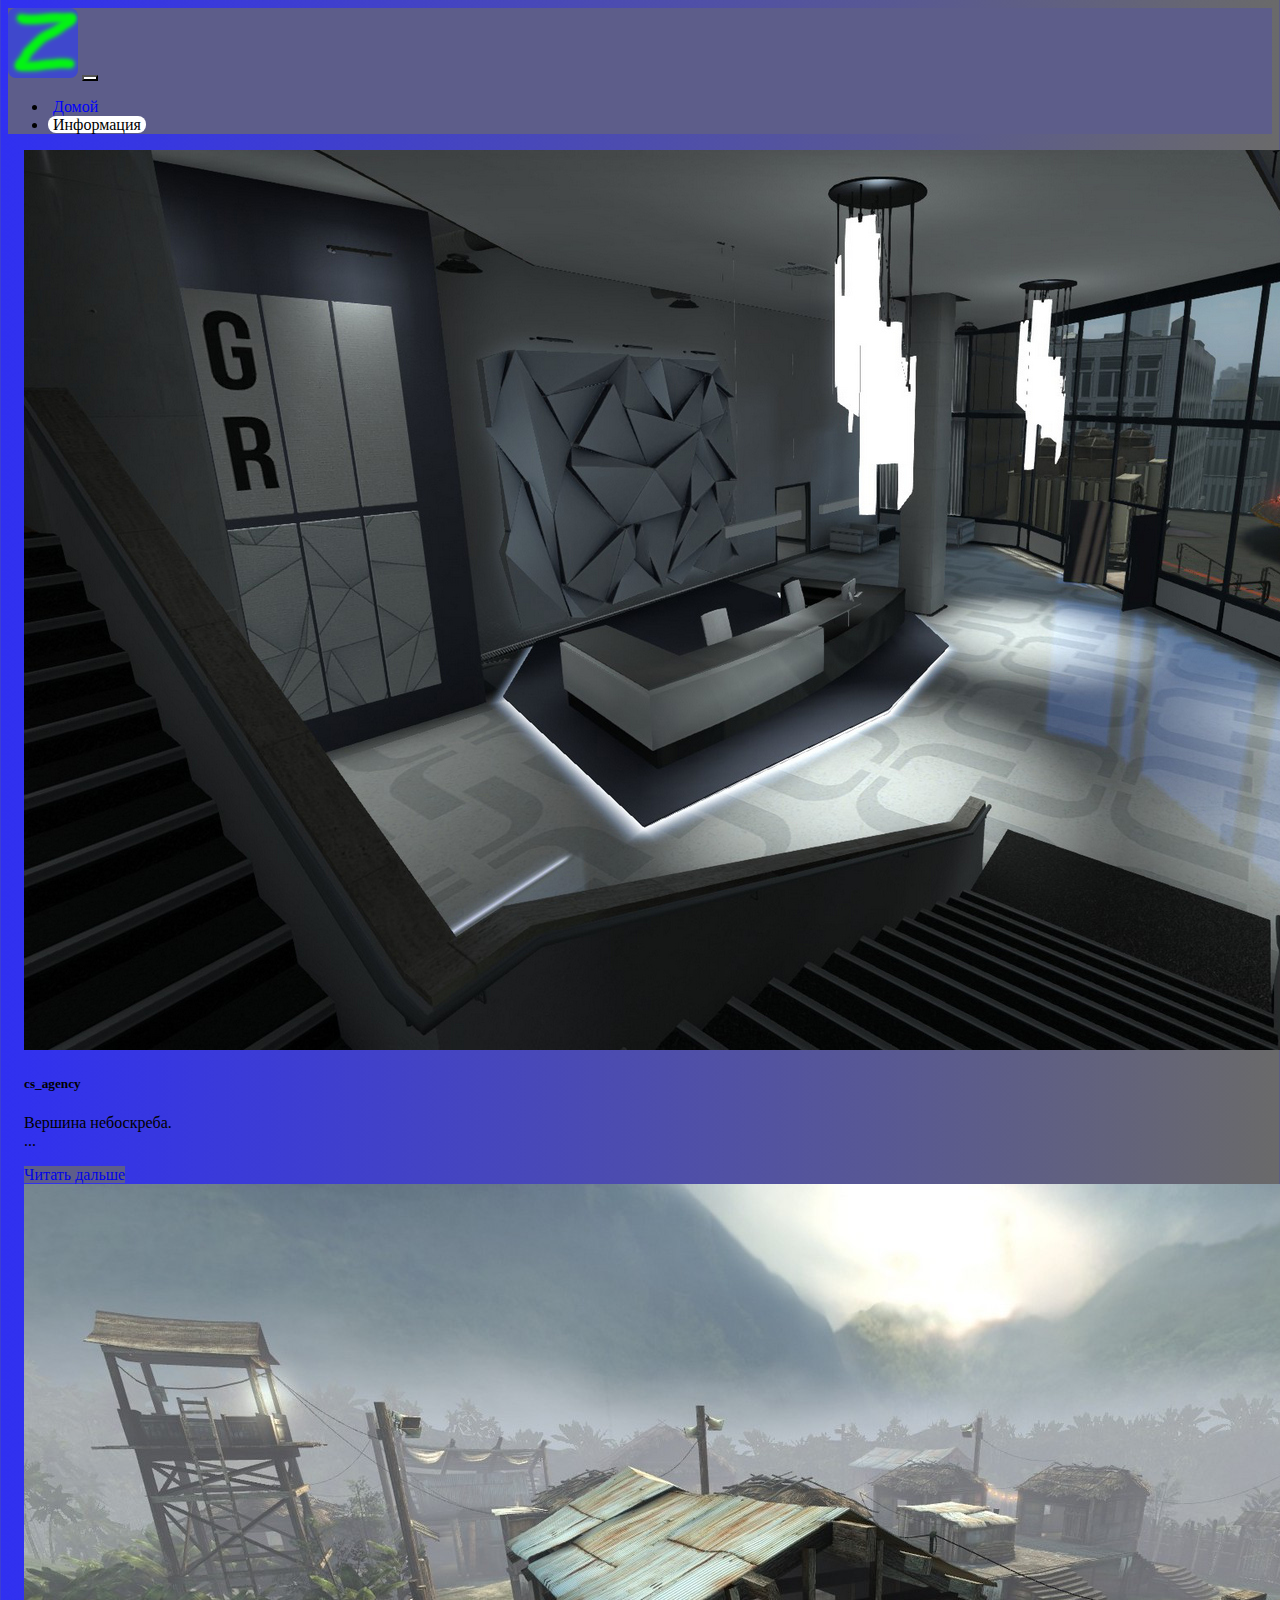
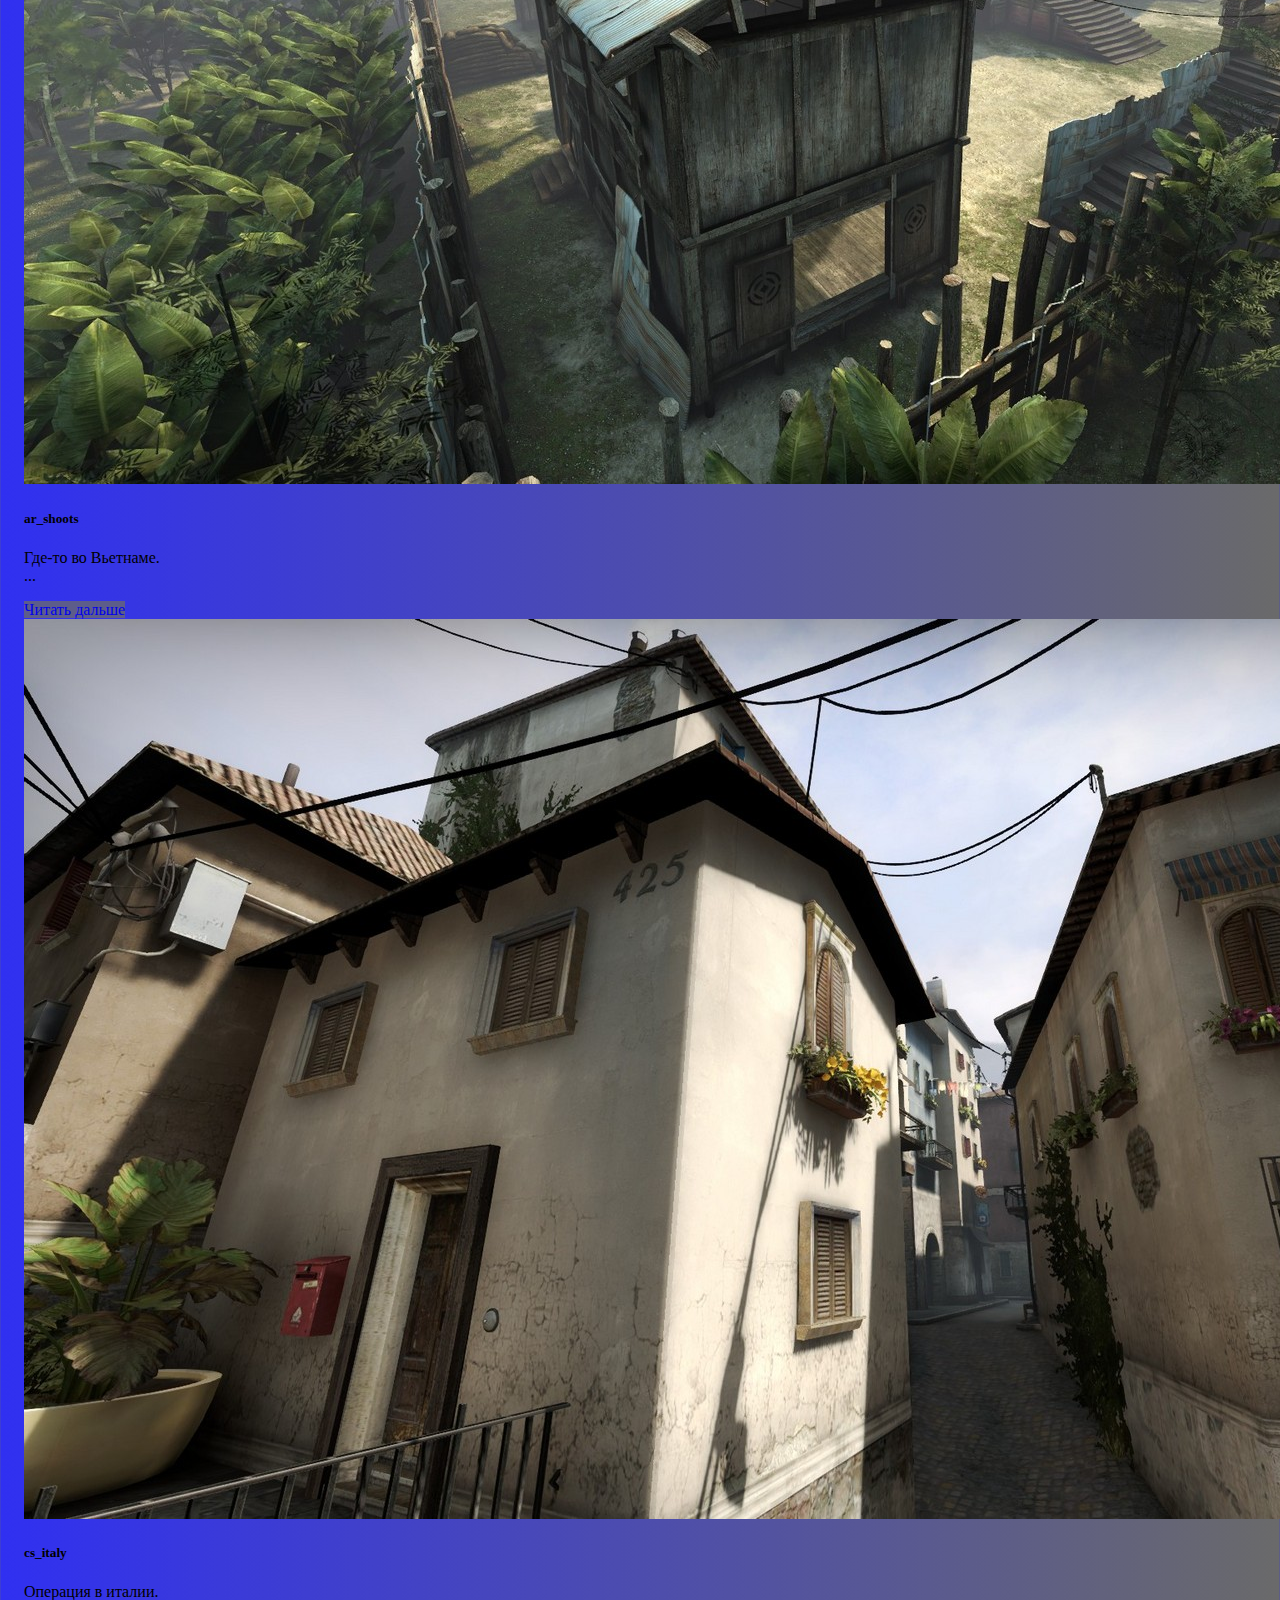
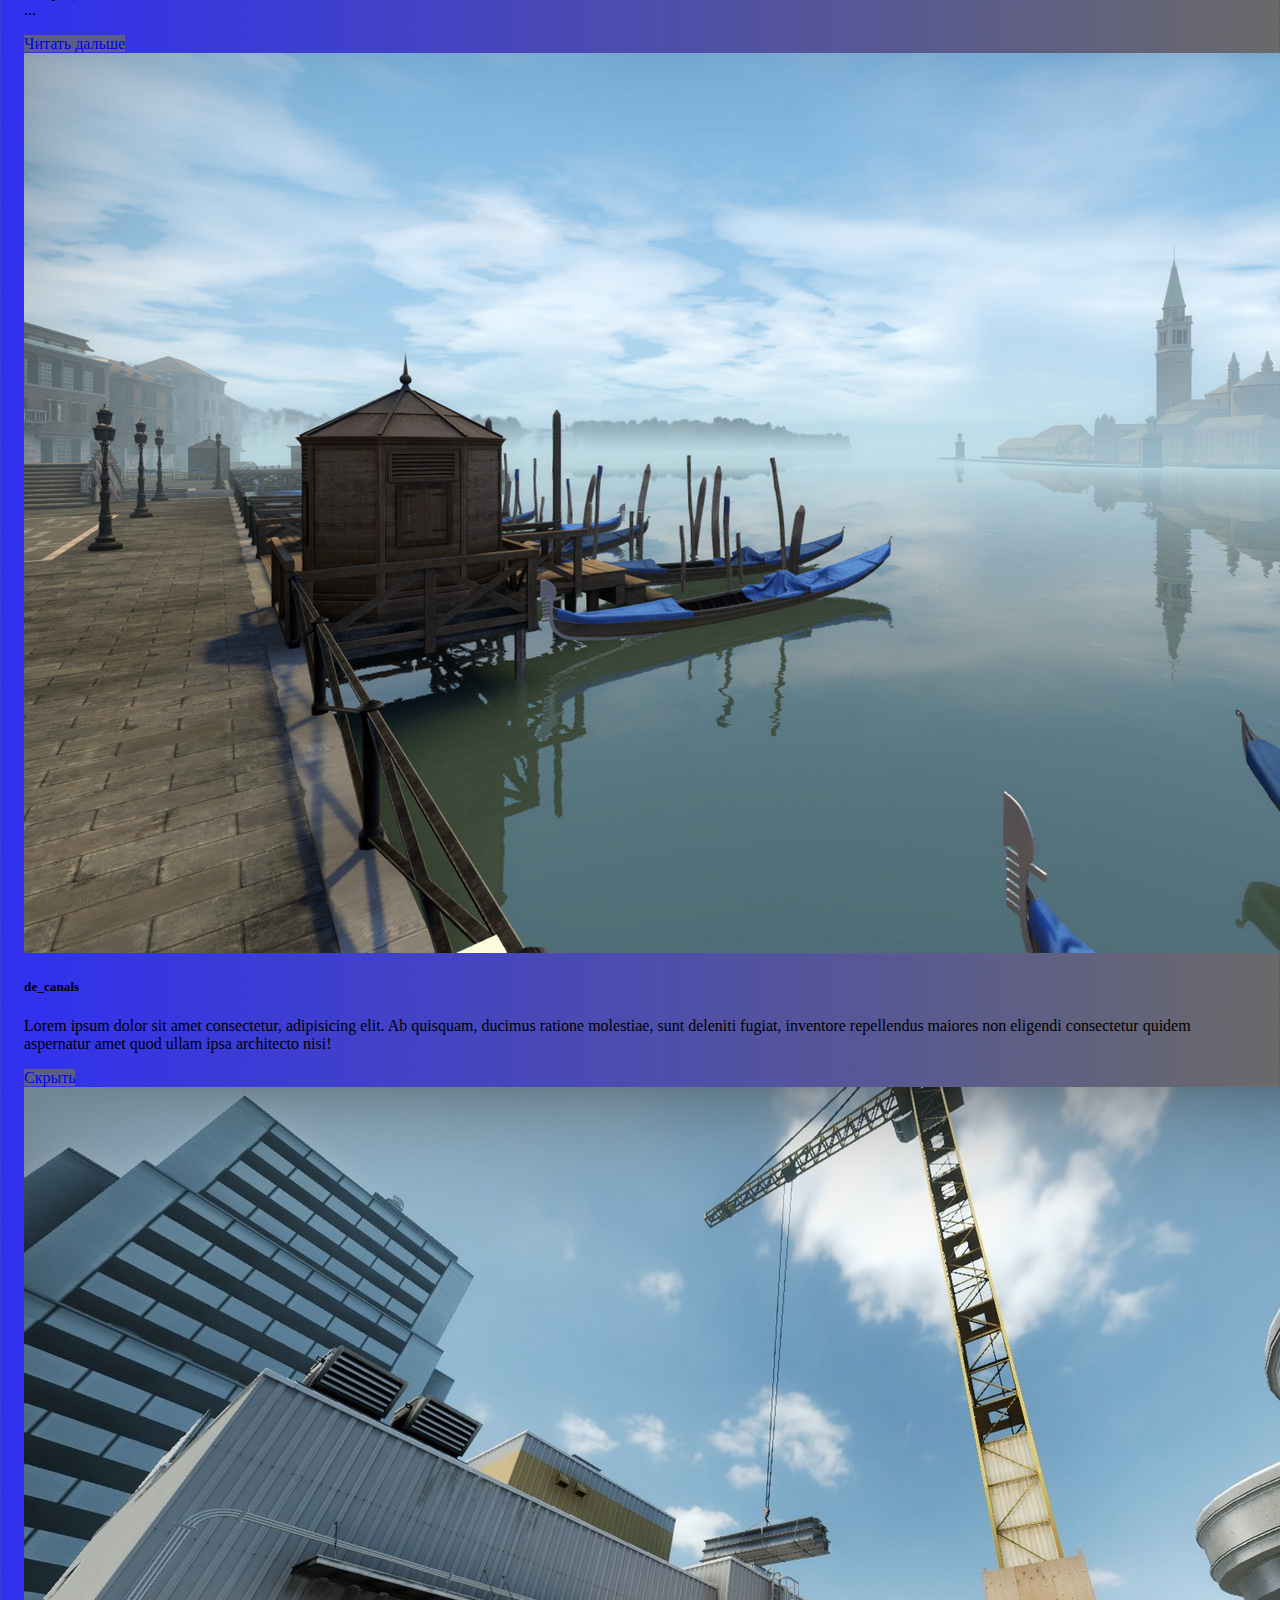
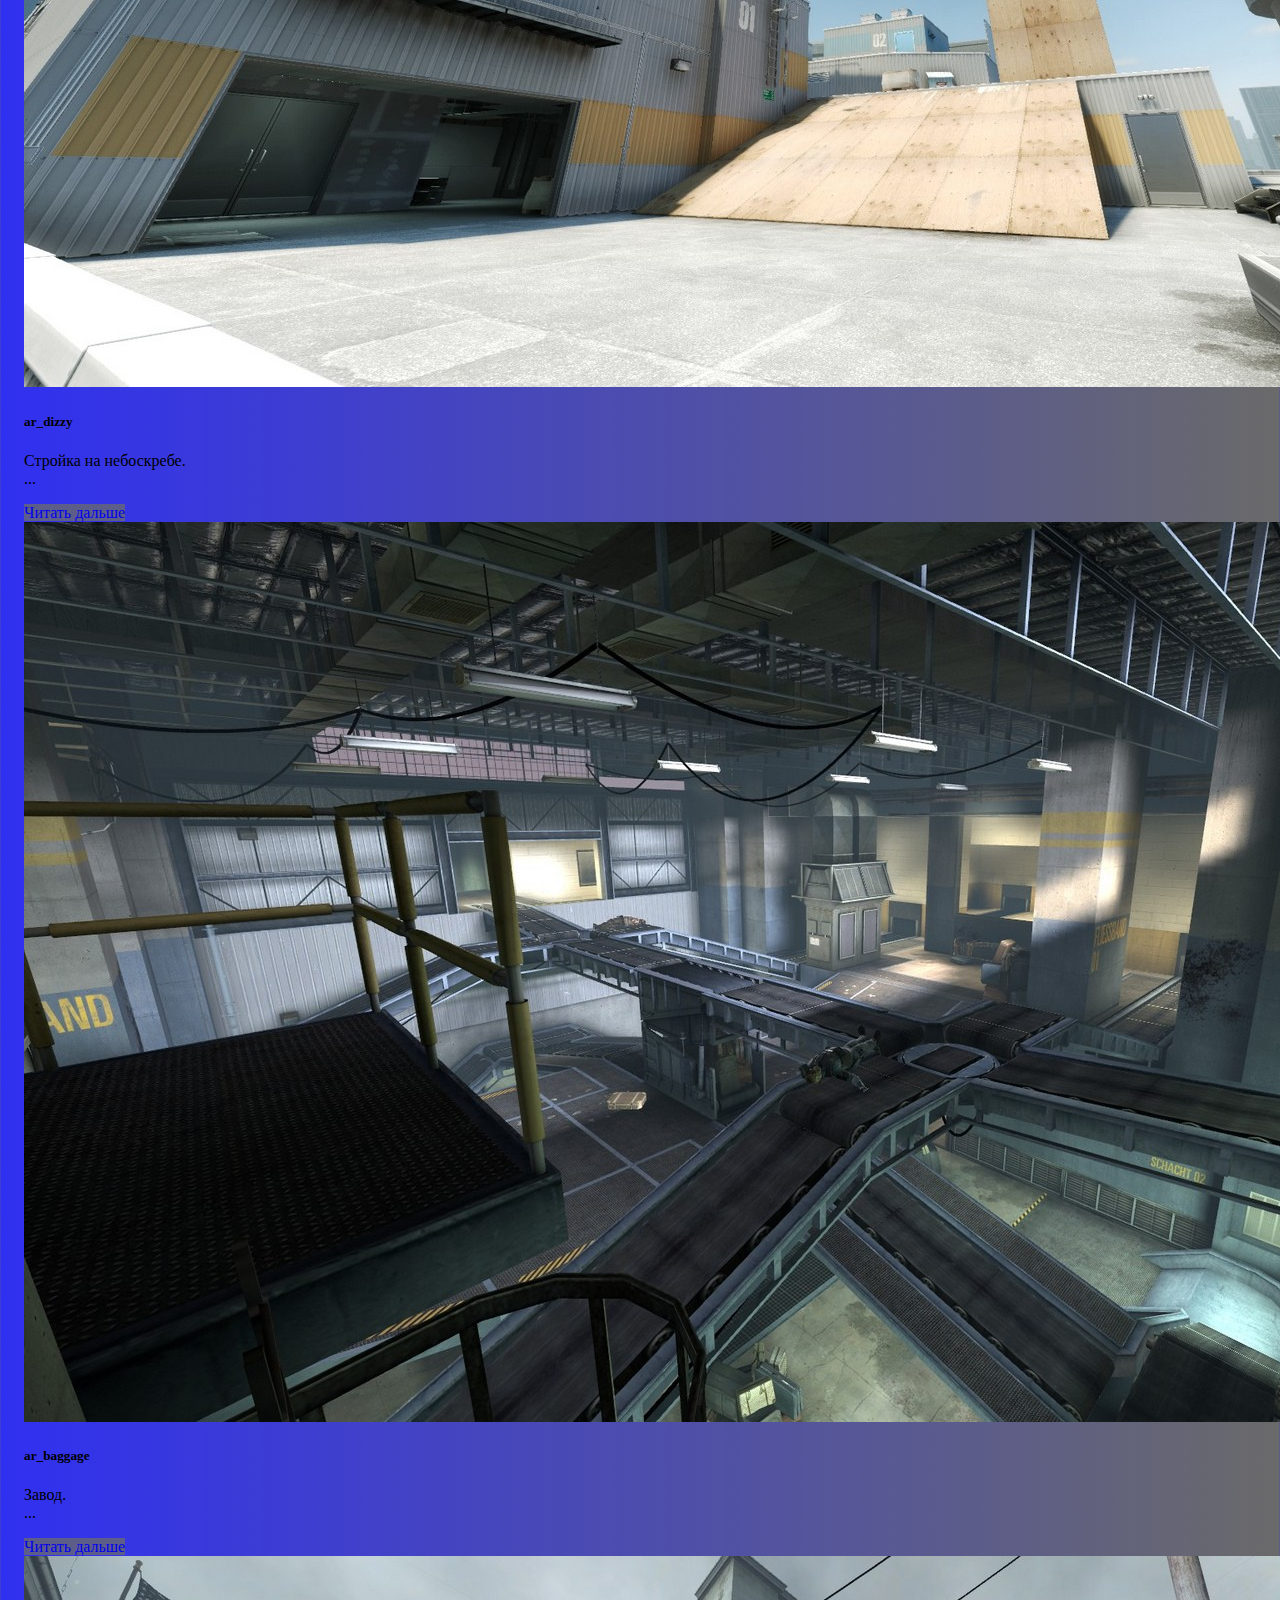
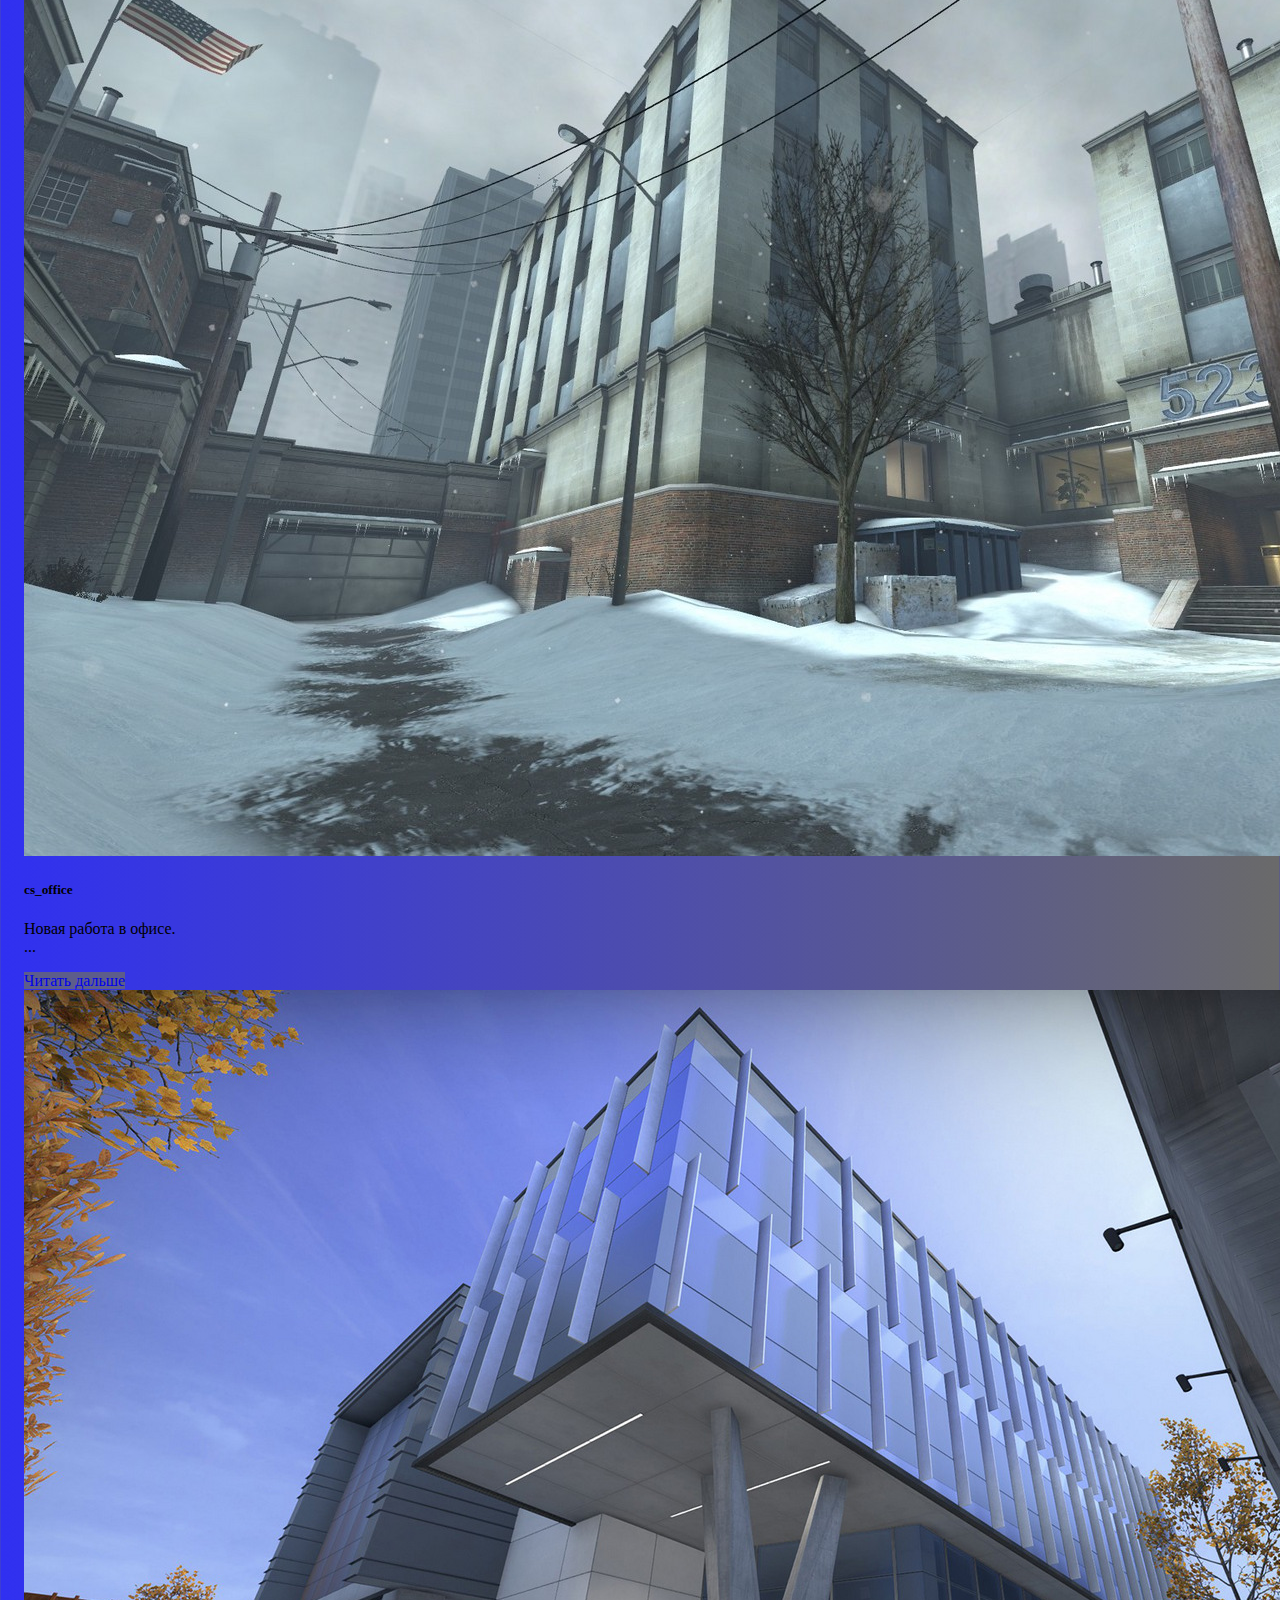
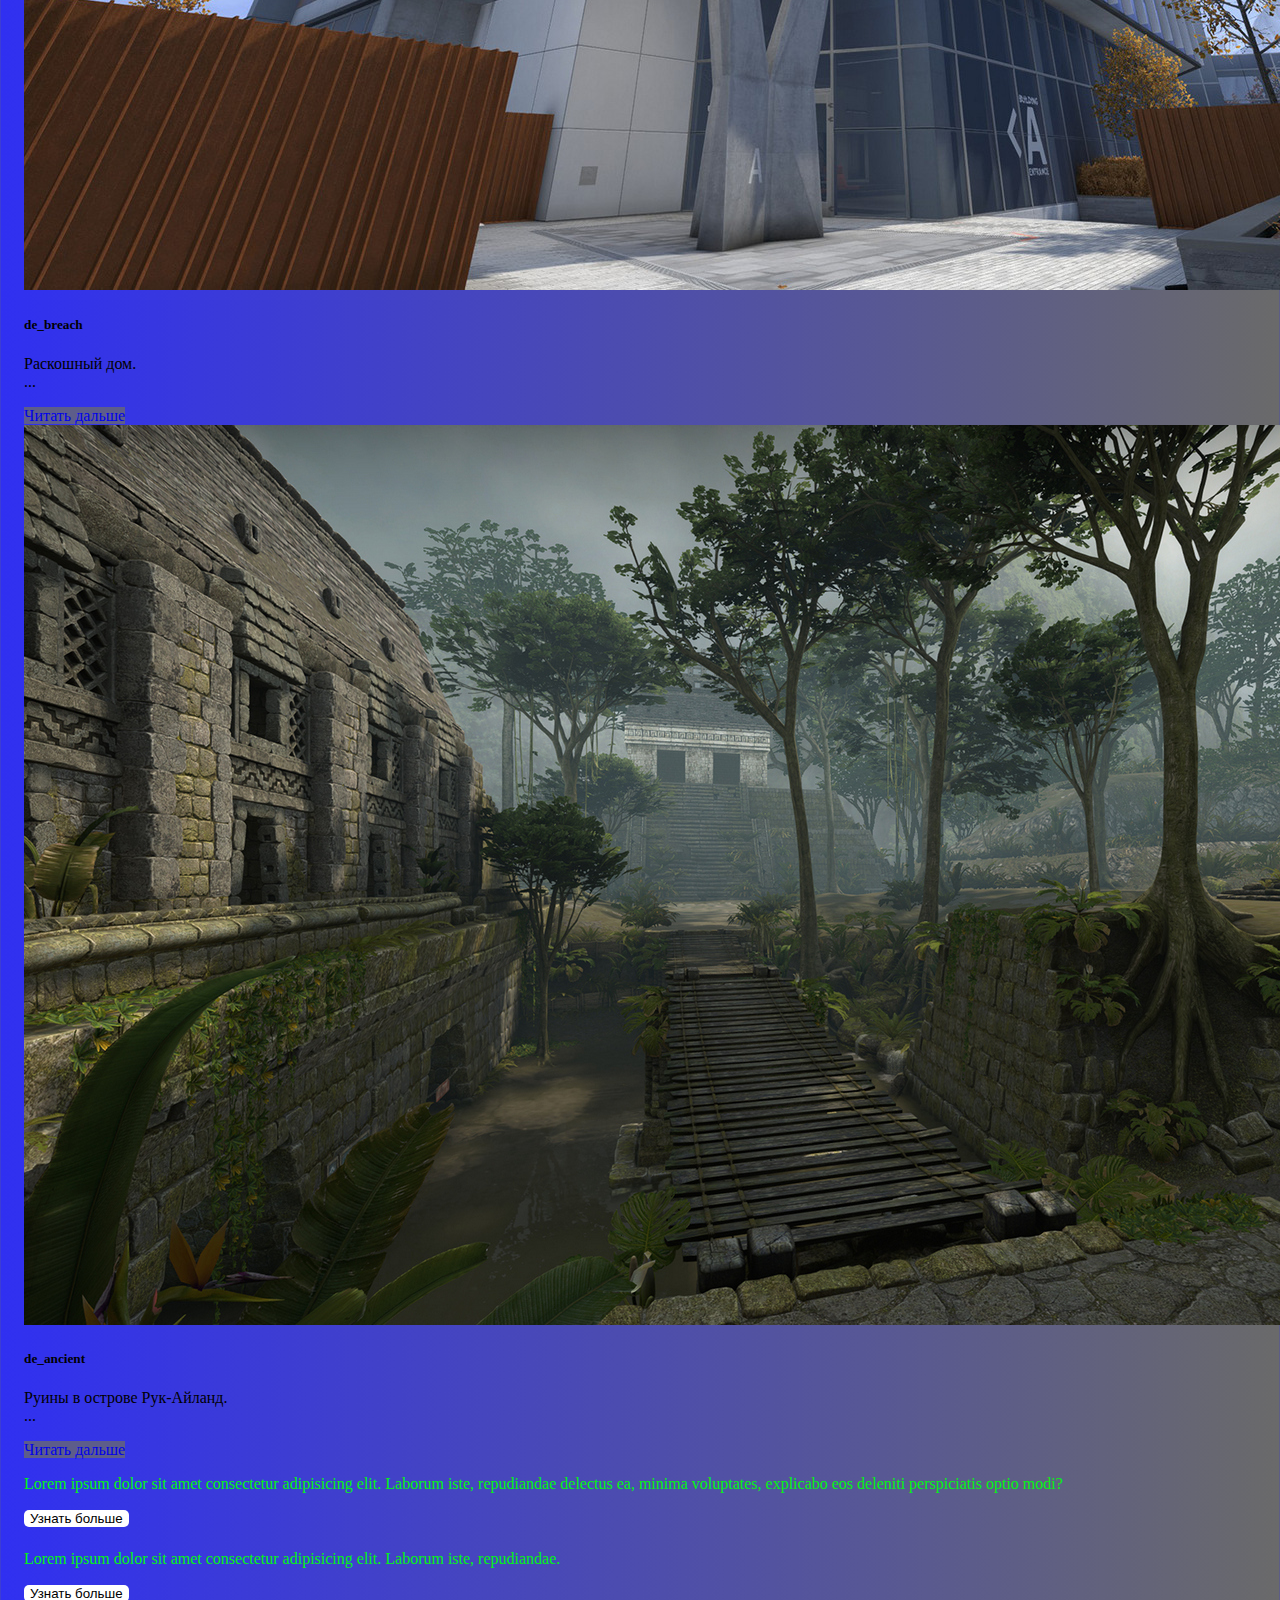
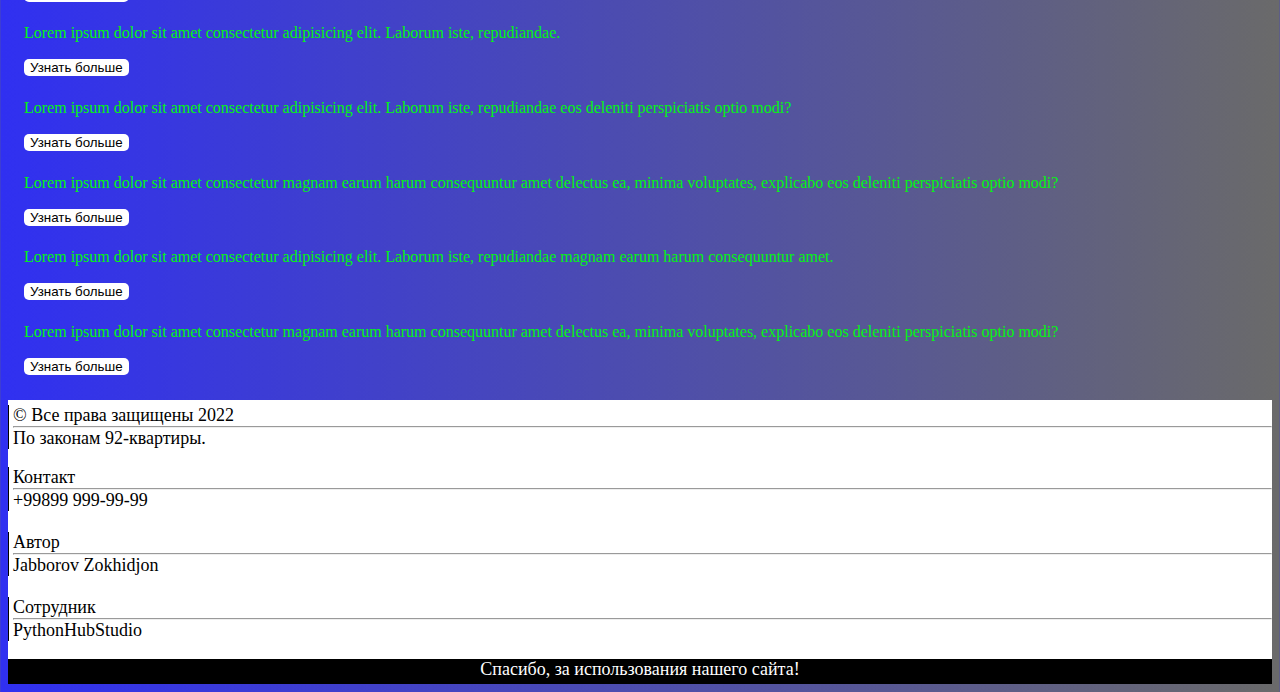
==== de_canals.html @ 95a4e00f "Add files via upload" ====
<!DOCTYPE html>
<html lang="en">
    <head>
        <meta charset="UTF-8" />
        <meta http-equiv="X-UA-Compatible" content="IE=edge" />
        <meta name="viewport" content="width=device-width, initial-scale=1.0" />
        <link href="https://cdn.jsdelivr.net/npm/bootstrap@5.2.3/dist/css/bootstrap.min.css" rel="stylesheet" integrity="sha384-rbsA2VBKQhggwzxH7pPCaAqO46MgnOM80zW1RWuH61DGLwZJEdK2Kadq2F9CUG65" crossorigin="anonymous">
        <title>Информация</title>
        <link rel="stylesheet" href="source/styles/mycss.css" />
    </head>
    <body>
        <header>
            <nav
                class="navbar navbar-expand-lg rang rounded border-z"
                aria-label="Eleventh navbar example"
                style="border-radius: 0 !important"
            >
                <div class="container-fluid">
                    <a
                        class="navbar-brand"
                        href="index.html"
                        style="color: black"
                        ><img src="source/files/logo.png" alt="Z" class="img"
                    /></a>
                    <button
                        class="navbar-toggler"
                        type="button"
                        data-bs-toggle="collapse"
                        data-bs-target="#navbarsExample09"
                        aria-controls="navbarsExample09"
                        aria-expanded="false"
                        aria-label="Toggle navigation"
                    >
                        <span class="navbar-toggler-icon"></span>
                    </button>

                    <div class="collapse navbar-collapse" id="navbarsExample09">
                        <ul class="navbar-nav me-auto mb-2 mb-lg-0">
                            <li class="nav-item">
                                <a
                                    class="nav-link"
                                    aria-current="page"
                                    href="index.html"
                                    ><span style="padding: 5px">Домой</span></a
                                >
                            </li>
                            <li class="nav-item dropdown">
                                <a
                                    class="nav-link active"
                                    href="pricing.html"
                                    aria-expanded="false"
                                    ><span style="padding: 5px"
                                        >Информация</span
                                    ></a
                                >
                            </li>
                        </ul>
                    </div>
                </div>
            </nav>
        </header>
        <section>
            <div class="container-fluid">
                <div class="row">
                    <div class="col-lg-1"></div>
                    <div class="col-lg-8 col-md-12">
                        <div class="row">
                            <div class="col-lg-4 col-md-6 col-sm-6 mt-4">
                                <div class="card">
                                    <a href="#">
                                        <img
                                            src="source/images/cs_agency.jpg"
                                            alt="cs_agency"
                                            class="card-img-top"
                                        />
                                    </a>
                                    <div class="card-body">
                                        <h5 class="card-title">cs_agency</h5>
                                        <p class="card-text">
                                            Вершина небоскреба. <br />...
                                        </p>
                                        <a
                                            href="cs_agensy.html"
                                            class="btn btn-primary"
                                            >Читать дальше</a
                                        >
                                    </div>
                                </div>
                            </div>
                            <div class="col-lg-4 col-md-6 col-sm-6 mt-4">
                                <div class="card">
                                    <a href="#">
                                        <img
                                            src="source/images/ar_shoots.jpg"
                                            alt="ar_shoots"
                                            class="card-img-top"
                                        />
                                    </a>
                                    <div class="card-body">
                                        <h5 class="card-title">ar_shoots</h5>
                                        <p class="card-text">
                                            Где-то во Вьетнаме. <br />...
                                        </p>
                                        <a
                                            href="ar_shoots.html"
                                            class="btn btn-primary"
                                            >Читать дальше</a
                                        >
                                    </div>
                                </div>
                            </div>
                            <div class="col-lg-4 col-md-6 col-sm-6 mt-4">
                                <div class="card">
                                    <a href="#">
                                        <img
                                            src="source/images/cs_italy.jpg"
                                            alt="cs_italy"
                                            class="card-img-top"
                                        />
                                    </a>
                                    <div class="card-body">
                                        <h5 class="card-title">cs_italy</h5>
                                        <p class="card-text">
                                            Операция в италии. <br />...
                                        </p>
                                        <a
                                            href="cs_italy.html"
                                            class="btn btn-primary"
                                            >Читать дальше</a
                                        >
                                    </div>
                                </div>
                            </div>
                            <div class="col-lg-4 col-md-6 col-sm-6 mt-4">
                                <div class="card">
                                    <a href="#">
                                        <img
                                            src="source/images/de_canals.jpg"
                                            alt="de_canals"
                                            class="card-img-top"
                                        />
                                    </a>
                                    <div class="card-body">
                                        <h5 class="card-title">de_canals</h5>
                                        <p class="card-text">
                                            Lorem ipsum dolor sit amet
                                            consectetur, adipisicing elit. Ab
                                            quisquam, ducimus ratione molestiae,
                                            sunt deleniti fugiat, inventore
                                            repellendus maiores non eligendi
                                            consectetur quidem aspernatur amet
                                            quod ullam ipsa architecto nisi!
                                        </p>
                                        <a
                                            href="pricing.html"
                                            class="btn btn-primary"
                                            >Скрыть</a
                                        >
                                    </div>
                                </div>
                            </div>
                            <div class="col-lg-4 col-md-6 col-sm-6 mt-4">
                                <div class="card">
                                    <a href="#">
                                        <img
                                            src="source/images/ar_dizzy.jpg"
                                            alt="ar_dizzy"
                                            class="card-img-top"
                                        />
                                    </a>
                                    <div class="card-body">
                                        <h5 class="card-title">ar_dizzy</h5>
                                        <p class="card-text">
                                            Стройка на небоскребе. <br />...
                                        </p>
                                        <a href="ar_dizzy.html" class="btn btn-primary"
                                            >Читать дальше</a
                                        >
                                    </div>
                                </div>
                            </div>
                            <div class="col-lg-4 col-md-6 col-sm-6 mt-4">
                                <div class="card">
                                    <a href="#">
                                        <img
                                            src="source/images/ar_baggage.jpg"
                                            alt="ar_baggage"
                                            class="card-img-top"
                                        />
                                    </a>
                                    <div class="card-body">
                                        <h5 class="card-title">ar_baggage</h5>
                                        <p class="card-text">
                                            Завод. <br />...
                                        </p>
                                        <a href="ar_baggage.html" class="btn btn-primary"
                                            >Читать дальше</a
                                        >
                                    </div>
                                </div>
                            </div>
                            <div class="col-lg-4 col-md-6 col-sm-6 mt-4">
                                <div class="card">
                                    <a href="#">
                                        <img
                                            src="source/images/cs_office.jpg"
                                            alt="cs_office"
                                            class="card-img-top"
                                        />
                                    </a>
                                    <div class="card-body">
                                        <h5 class="card-title">cs_office</h5>
                                        <p class="card-text">
                                            Новая работа в офисе. <br />...
                                        </p>
                                        <a href="cs_office.html" class="btn btn-primary"
                                            >Читать дальше</a
                                        >
                                    </div>
                                </div>
                            </div>
                            <div class="col-lg-4 col-md-6 col-sm-6 mt-4">
                                <div class="card">
                                    <a href="#">
                                        <img
                                            src="source/images/de_breach.jpg"
                                            alt="de_breach"
                                            class="card-img-top"
                                        />
                                    </a>
                                    <div class="card-body">
                                        <h5 class="card-title">de_breach</h5>
                                        <p class="card-text">
                                            Раскошный дом. <br />...
                                        </p>
                                        <a href="de_breach.html" class="btn btn-primary"
                                            >Читать дальше</a
                                        >
                                    </div>
                                </div>
                            </div>
                            <div class="col-lg-4 col-md-6 col-sm-6 mt-4">
                                <div class="card">
                                    <a href="#">
                                        <img
                                            src="source/images/de_ancient.jpg"
                                            alt="de_ancient"
                                            class="card-img-top"
                                        />
                                    </a>
                                    <div class="card-body">
                                        <h5 class="card-title">de_ancient</h5>
                                        <p class="card-text">
                                            Руины в острове Рук-Айланд.
                                            <br />...
                                        </p>
                                        <a href="de_ancient.html" class="btn btn-primary"
                                            >Читать дальше</a
                                        >
                                    </div>
                                </div>
                            </div>
                        </div>
                    </div>
                    <div class="col-lg-3 col-md-12">
                        <div class="row">
                            <div class="col-lg-12">
                                <p class="dinfo">
                                    Lorem ipsum dolor sit amet consectetur
                                    adipisicing elit. Laborum iste, repudiandae
                                    delectus ea, minima voluptates, explicabo
                                    eos deleniti perspiciatis optio modi?
                                </p>
                                <button class="button">
                                    <a href="#">Узнать больше</a>
                                </button>
                            </div>
                            <div class="col-lg-12">
                                <p class="dinfo">
                                    Lorem ipsum dolor sit amet consectetur
                                    adipisicing elit. Laborum iste, repudiandae.
                                </p>
                                <button class="button">
                                    <a href="#">Узнать больше</a>
                                </button>
                            </div>
                            <div class="col-lg-12">
                                <p class="dinfo">
                                    Lorem ipsum dolor sit amet consectetur
                                    adipisicing elit. Laborum iste, repudiandae.
                                </p>
                                <button class="button">
                                    <a href="#">Узнать больше</a>
                                </button>
                            </div>
                            <div class="col-lg-12">
                                <p class="dinfo">
                                    Lorem ipsum dolor sit amet consectetur
                                    adipisicing elit. Laborum iste, repudiandae
                                    eos deleniti perspiciatis optio modi?
                                </p>
                                <button class="button">
                                    <a href="#">Узнать больше</a>
                                </button>
                            </div>
                            <div class="col-lg-12">
                                <p class="dinfo">
                                    Lorem ipsum dolor sit amet consectetur
                                    magnam earum harum consequuntur amet
                                    delectus ea, minima voluptates, explicabo
                                    eos deleniti perspiciatis optio modi?
                                </p>
                                <button class="button">
                                    <a href="#">Узнать больше</a>
                                </button>
                            </div>
                            <div class="col-lg-12">
                                <p class="dinfo">
                                    Lorem ipsum dolor sit amet consectetur
                                    adipisicing elit. Laborum iste, repudiandae
                                    magnam earum harum consequuntur amet.
                                </p>
                                <button class="button">
                                    <a href="#">Узнать больше</a>
                                </button>
                            </div>
                            <div class="col-lg-12">
                                <p class="dinfo">
                                    Lorem ipsum dolor sit amet consectetur
                                    magnam earum harum consequuntur amet
                                    delectus ea, minima voluptates, explicabo
                                    eos deleniti perspiciatis optio modi?
                                </p>
                                <button class="button">
                                    <a href="#">Узнать больше</a>
                                </button>
                            </div>
                        </div>
                    </div>
                </div>
            </div>
        </section>
        <footer>
            <div class="container-fluid">
                <div class="row">
                    <div class="col-lg-6 col-md-6 col-sm-6 footer-text">
                        <p class="fi"><div class="copy">&copy; Все права защищены 2022<hr>По законам 92-квартиры.</div></p>
                    </div>
                    <div class="col-lg-6 col-md-6 col-sm-6 footer-text">
                        <p class="fi"><div class="contact">Контакт<hr>+99899 999-99-99</div><br /><div class="avtor">Автор<hr>Jabborov Zokhidjon</div><br /><div class="homiy">Сотрудник<hr>PythonHubStudio</div></p>
                    </div>
                </div>
            </div>
            <div style="height: 25px; background-color: black; color: white; text-align: center;"><p>Спасибо, за использования нашего сайта!</p></div>
        </footer>
        <script src="https://cdn.jsdelivr.net/npm/bootstrap@5.2.3/dist/js/bootstrap.bundle.min.js" integrity="sha384-kenU1KFdBIe4zVF0s0G1M5b4hcpxyD9F7jL+jjXkk+Q2h455rYXK/7HAuoJl+0I4" crossorigin="anonymous"></script>
    </body>
</html>
---- source/styles/mycss.css ----
@import url("source/fonts/Kenia-Regular.ttf");
body {
    font-family: Kenia-Regular, serif;
    background: linear-gradient(90deg, #3030f1 0%, #6a6a6a 100%);
}
.navbar-toggler {
    background-color: white;
    color: #0000fd;
}
.nav-link {
    color: #0000fd;
}
.navbar-nav .nav-link.active {
    background-color: white;
    color: black;
    border-style: none;
    border-radius: 0.5em;
}
.rang {
    background-color: #5d5d8a;
}
.config {
    font-size: 150px;
}
@media (max-width: 898px) {
    .config {
        font-size: 100px;
    }
}
@media (max-width: 597px) {
    .config {
        font-size: 50px;
    }
}
.img {
    border-style: none;
    border-radius: 0.5em;
}
.button {
    border-radius: 0.375em;
    margin-bottom: 0.5em;
    border-style: none;
    background-color: white;
}
.buttonp {
    margin: 5px;
}
.button > a {
    text-decoration: none;
    color: black;
}
.dinfo {
    color: #03f413;
}
.dopinfo {
    border-style: solid;
    border-style: none;
    border-radius: 0.375em;
    margin-top: 10px;
    background: linear-gradient(270deg, #3030f1 0%, #6a6a6a 100%);
}
section {
    padding-inline: 1em;
}
.btn {
    background-color: #5d5d8a;
    border-style: none;
}
.btn:hover {
    background-color: grey;
}
#carouselExampleIndicators {
    height: 500px;
    border-style: solid;
    border-color: #3030f1;
    border-radius: 0.375em;
    margin-top: 10px;
}
.uznat {
    text-decoration: none;
    border-style: none;
    border-radius: 0.375em;
    color: #3030f1;
    background-color: lime;
    padding: 5px;
    margin-left: 10px;
}
.inf {
    color: #03f413;
}
.infh {
    display: inline-block;
    background-color: white;
    padding: 10px;
    border-radius: 10px;
    margin-top: 5px;
    font-weight: bold;
}
.card-title {
    font-weight: bold;
}
@media (max-width: 767px) {
    .indexinfo {
        display: none;
    }
}
footer {
    font-size: 18px;
    background-color: white;
    margin-top: 1em;
    padding-top: 5px;
}
.media-links {
    display: flex;
    justify-content: center;
    align-items: center;
}
.pomosh {
    background-color: rgb(14, 221, 14);
    border-style: solid;
    border-style: none;
    border-radius: 0.375em;
    margin-top: 10px;
    padding-inline: 5px;
}
.animation-img {
    animation: imgy 2s ease 0s infinity normal forwards;
    width: 40px;
    border-radius: 10em;
    margin-inline: 1em;
}
@keyframes imgy {
    0%,
    100% {
        transform: translateX(0%);
        transform-origin: 50% 50%;
    }
    15% {
        transform: translateX(-30px) rotate(-6deg);
    }
    30% {
        transform: translateX(15px) rotate(6deg);
    }
    45% {
        transform: translateX(-15px) rotate(-3.6deg);
    }
    60% {
        transform: translateX(9px) rotate(2.4deg);
    }
    75% {
        transform: translateX(-6px) rotate(-1.2deg);
    }
}
@media (max-width: 576px) {
    .col-sm-4 {
        width: 33.33333333% !important;
    }
}
a {
    text-decoration: none;
}
hr {
    margin: 0;
}
.fi {
    margin: 0;
}
.contact,
.avtor,
.homiy,
.copy {
    border-left: solid;
    border-width: 0.5px;
    padding-left: 4px;
}
.tel {
    width: 50px;
    margin-bottom: 5px;
    animation: telAnim 2s ease-out 1s infinite normal forwards;
}

@keyframes telAnim {
	0% {
		transform: scale3d(1, 1, 1);
	}

	30% {
		transform: scale3d(1.25, 0.75, 1);
	}

	40% {
		transform: scale3d(0.75, 1.25, 1);
	}

	50% {
		transform: scale3d(1.15, 0.85, 1);
	}

	65% {
		transform: scale3d(0.95, 1.05, 1);
	}

	75% {
		transform: scale3d(1.05, 0.95, 1);
	}

	100% {
		transform: scale3d(1, 1, 1);
	}
}

.pp {
    margin-bottom: 0;
}
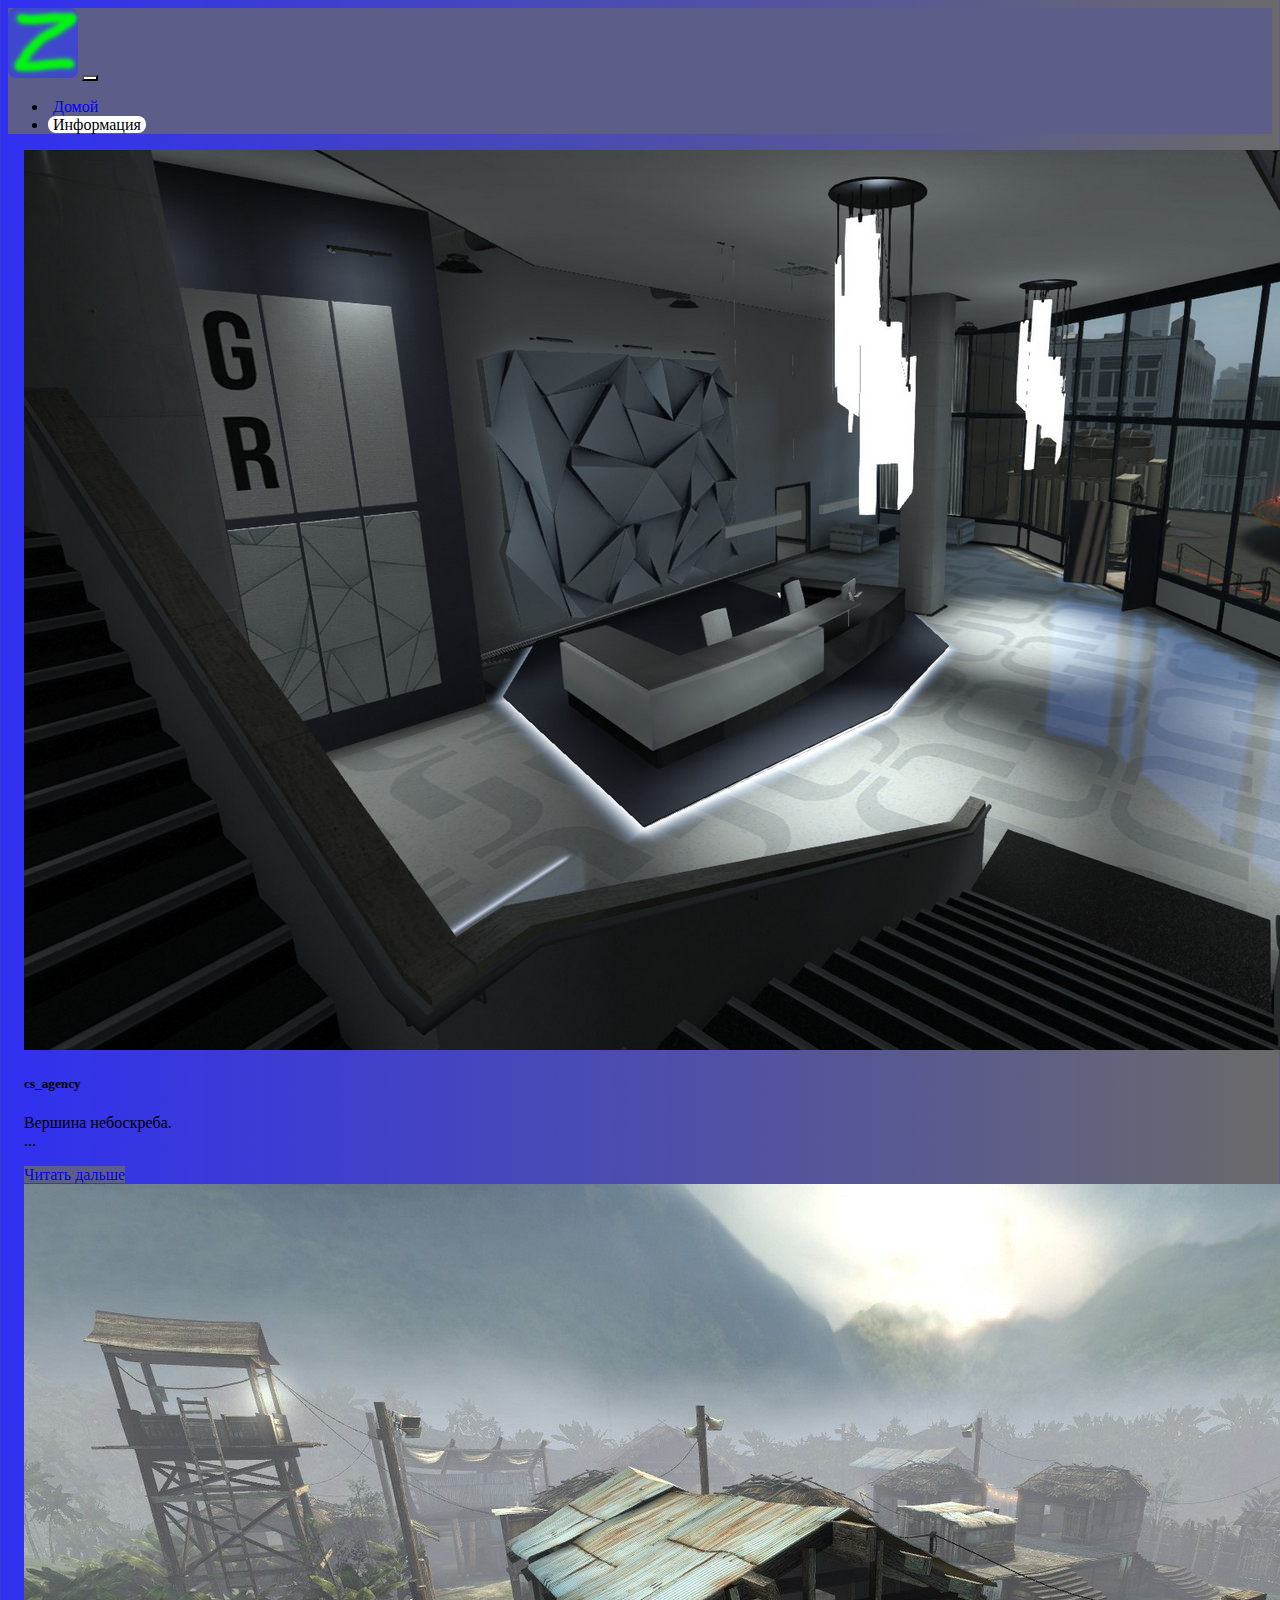
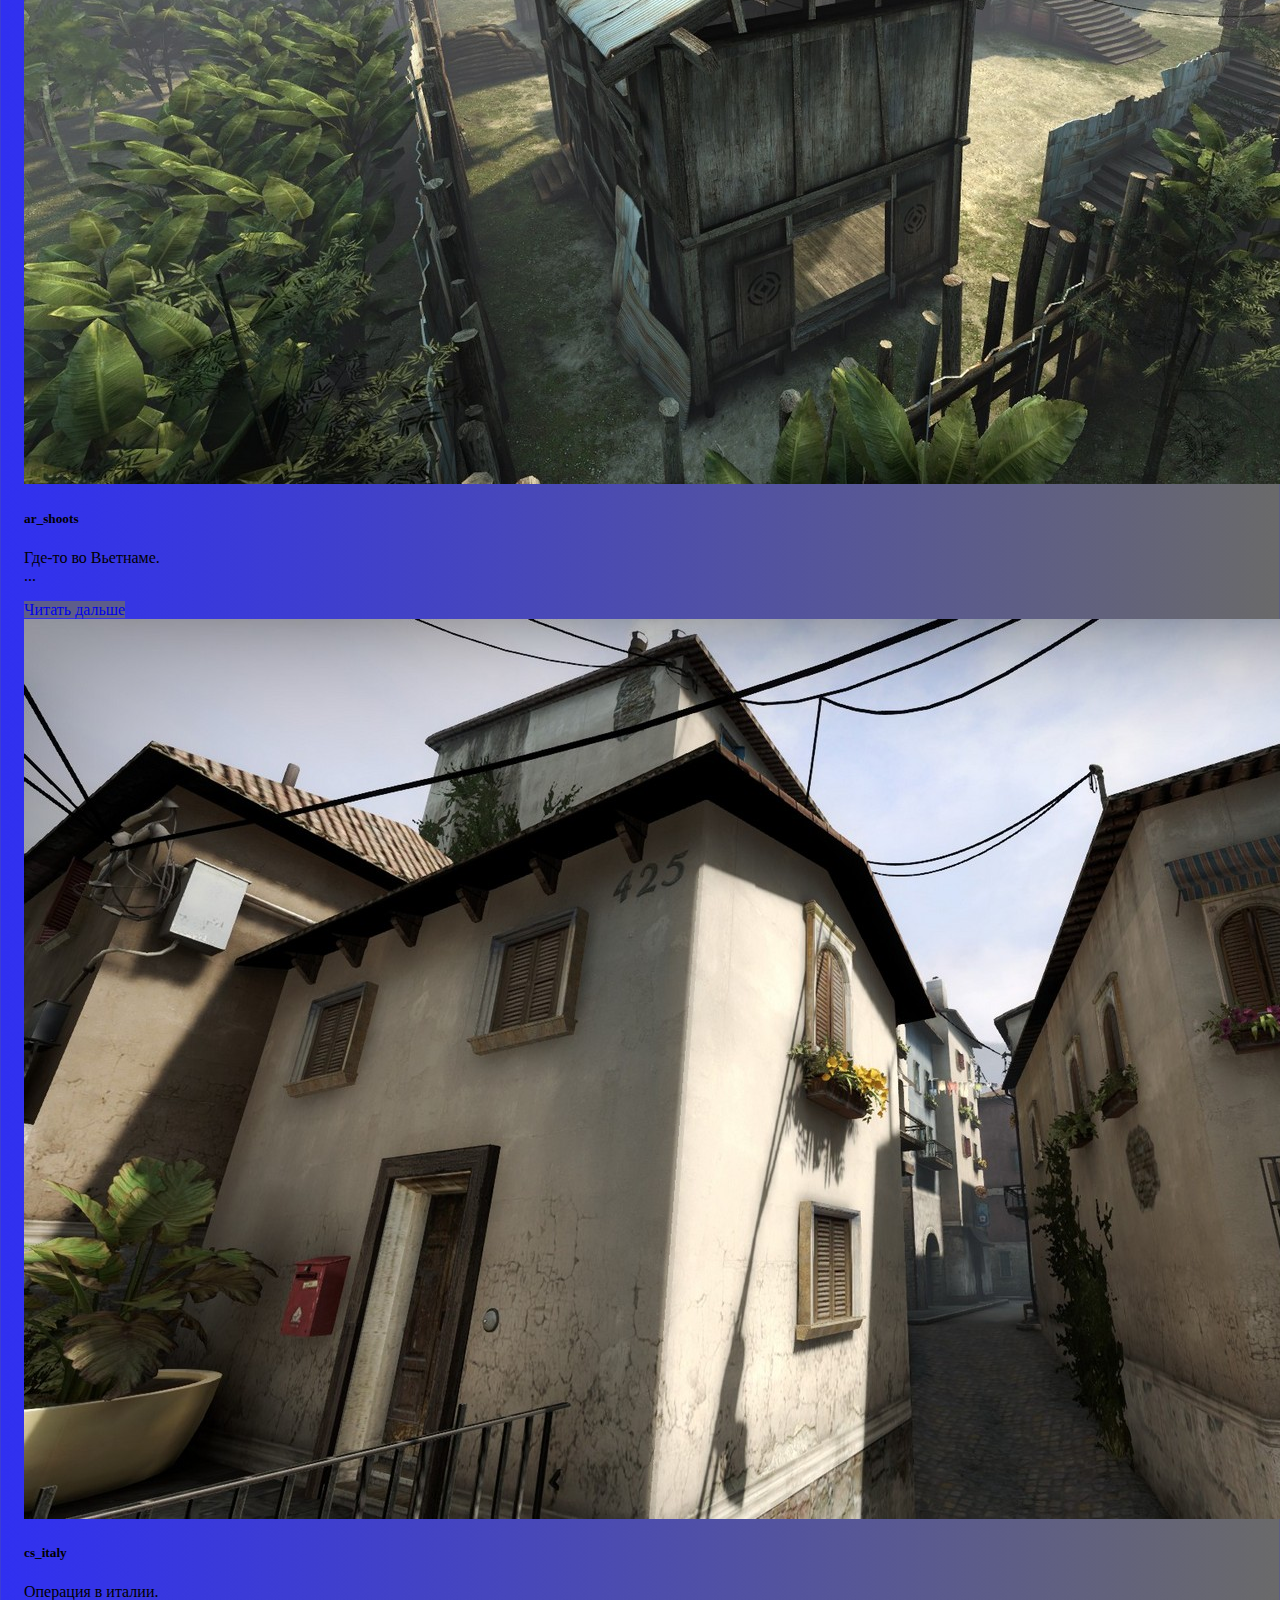
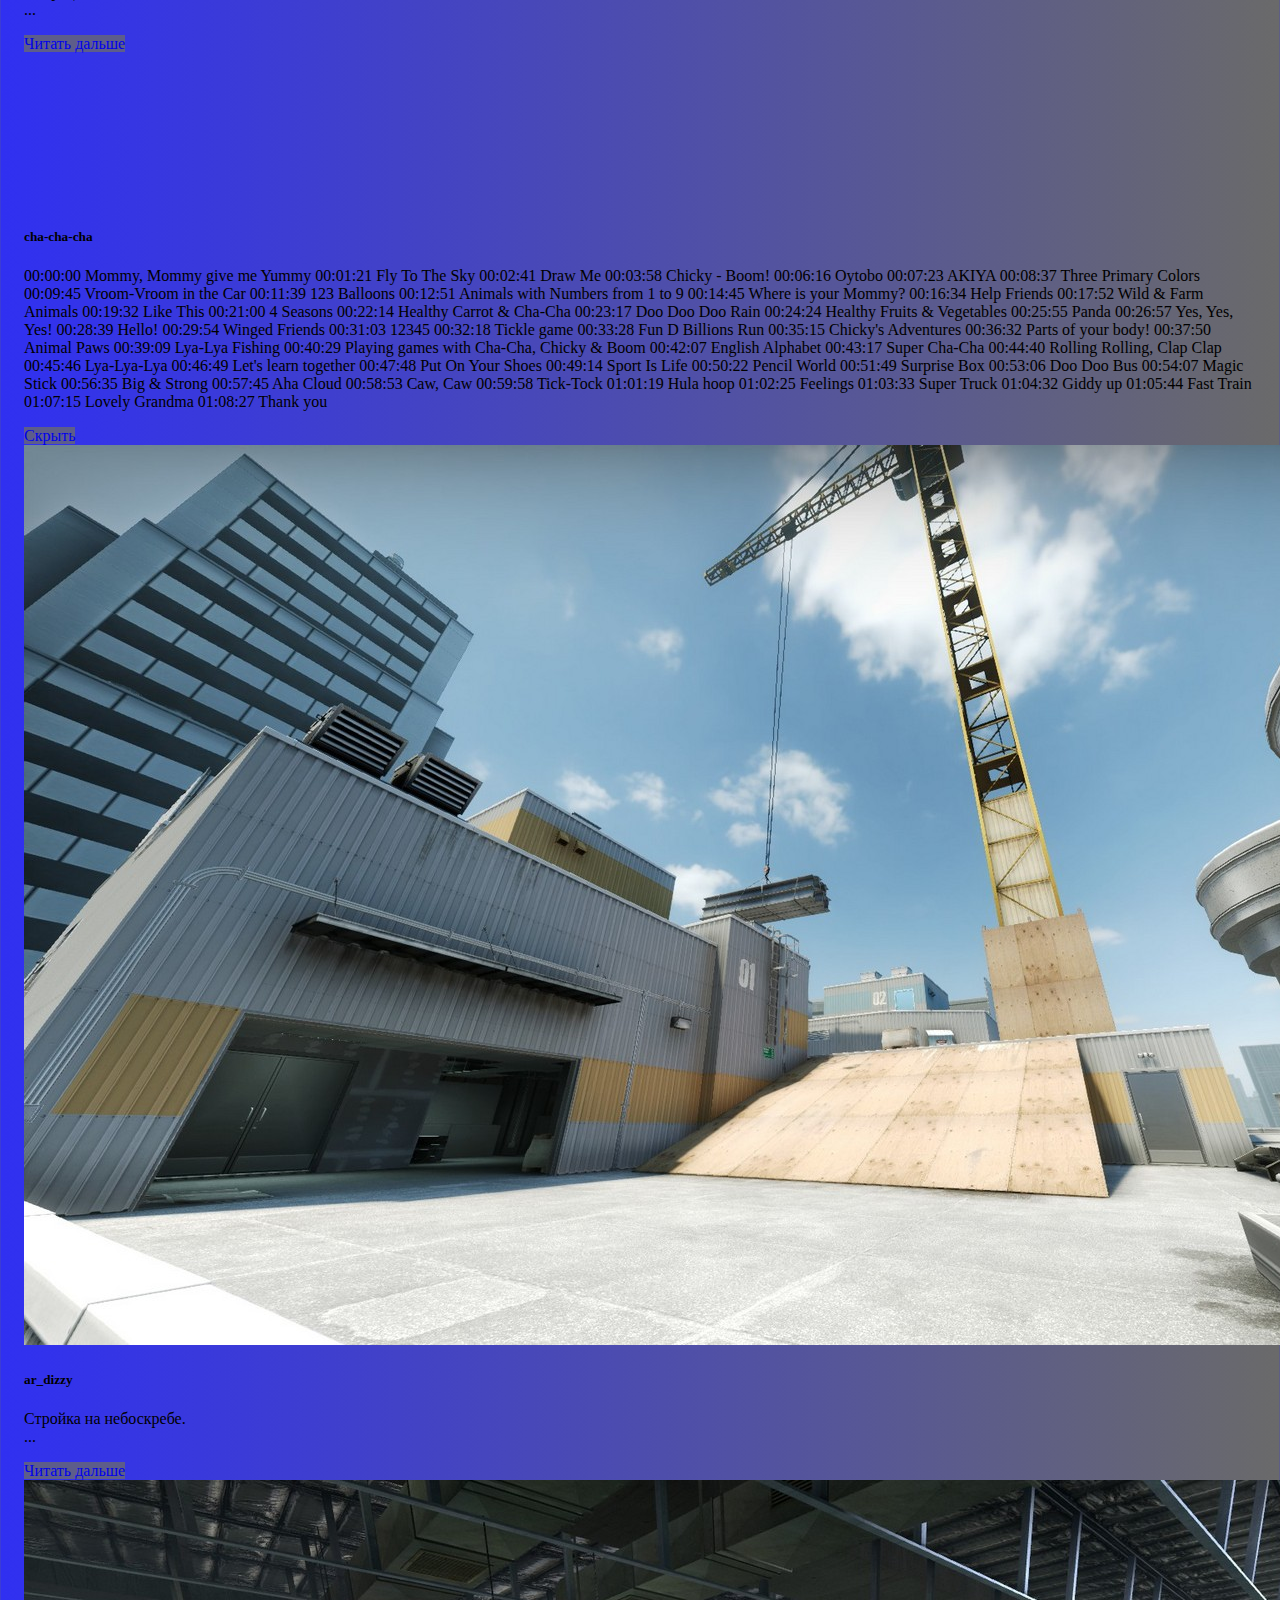
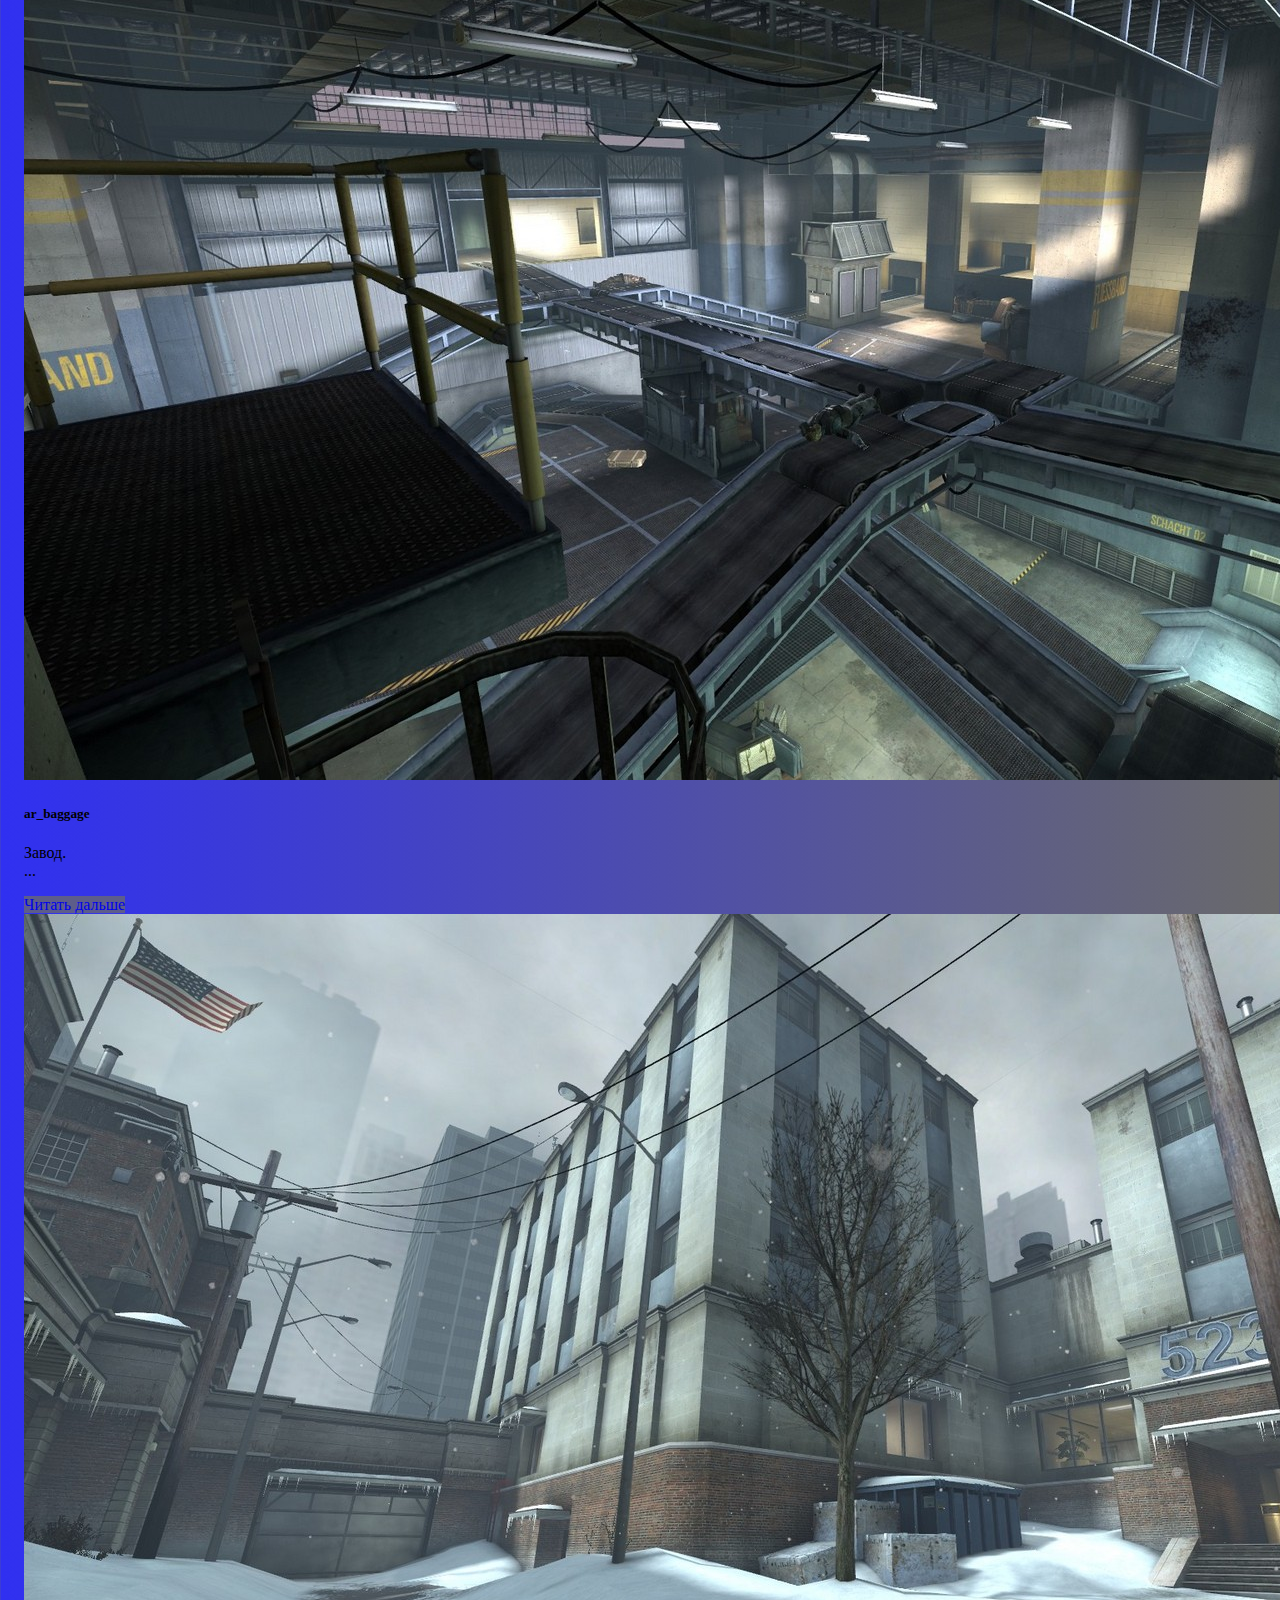
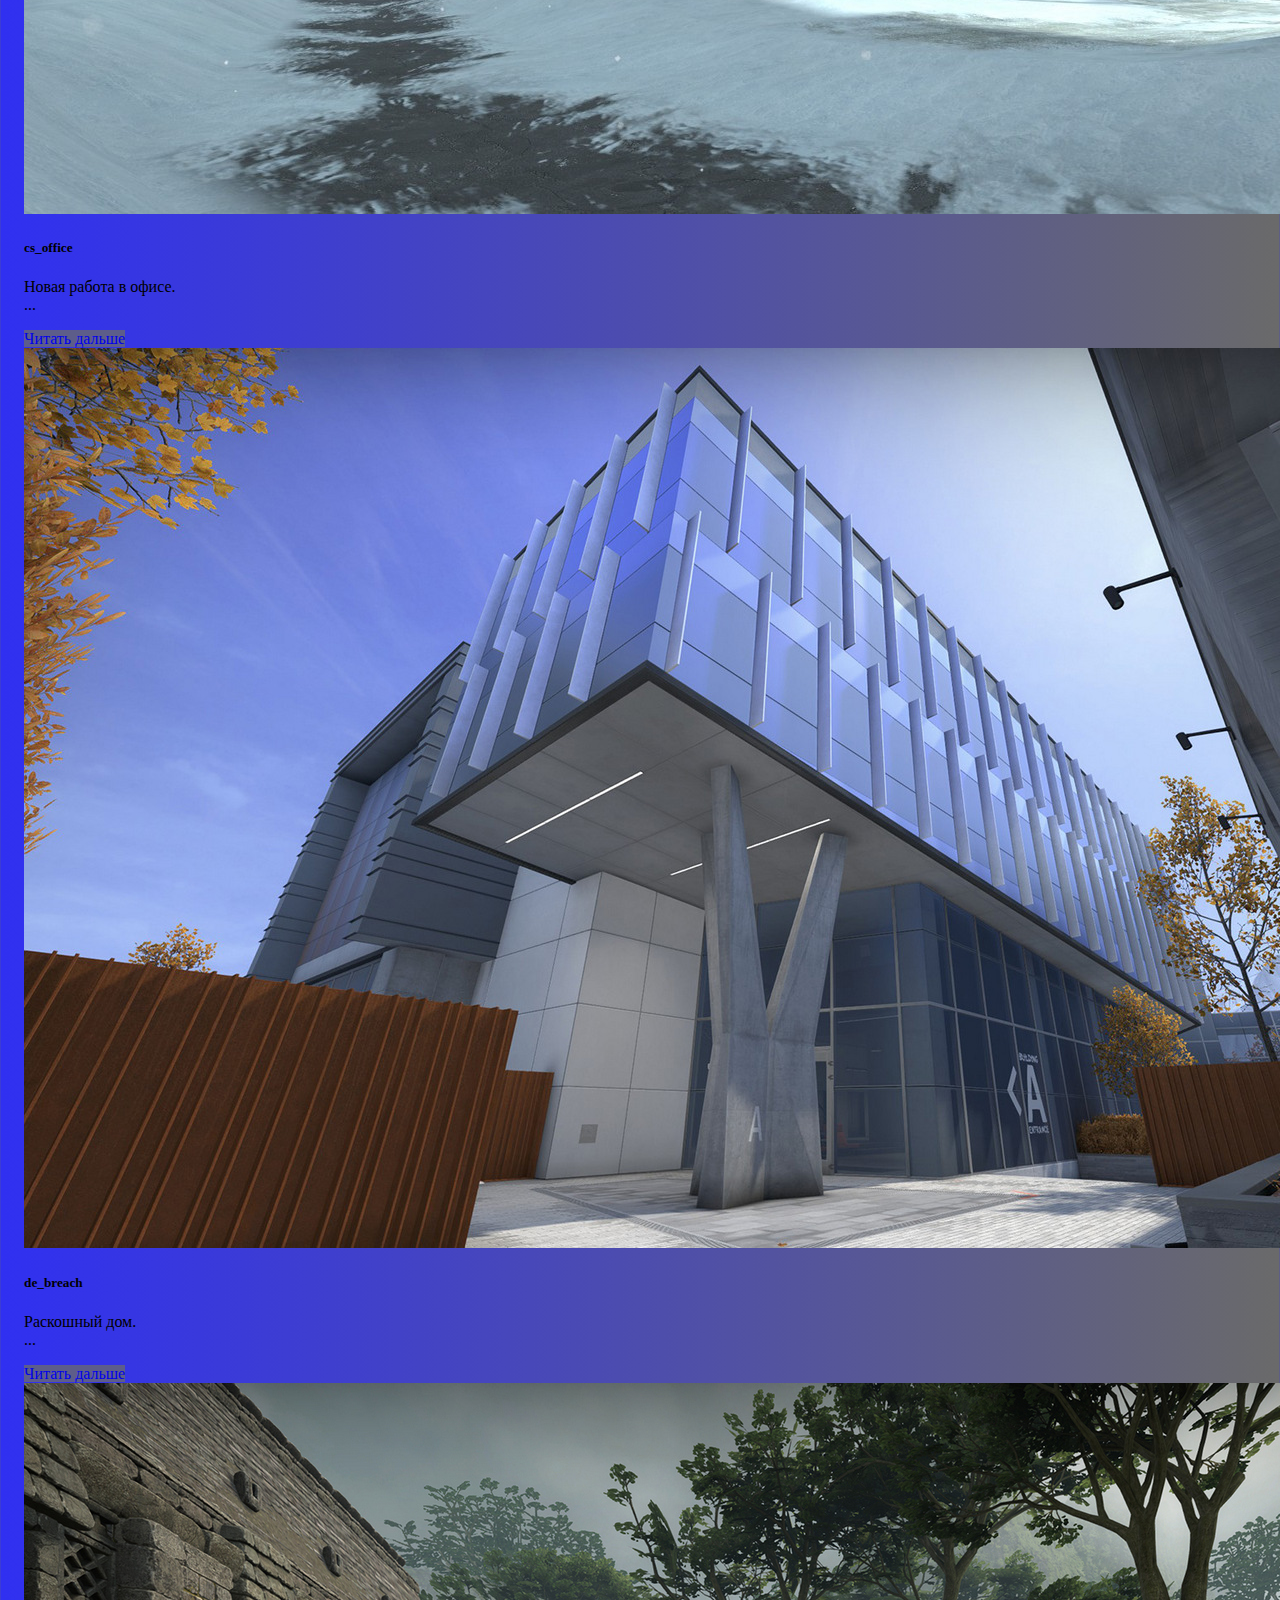
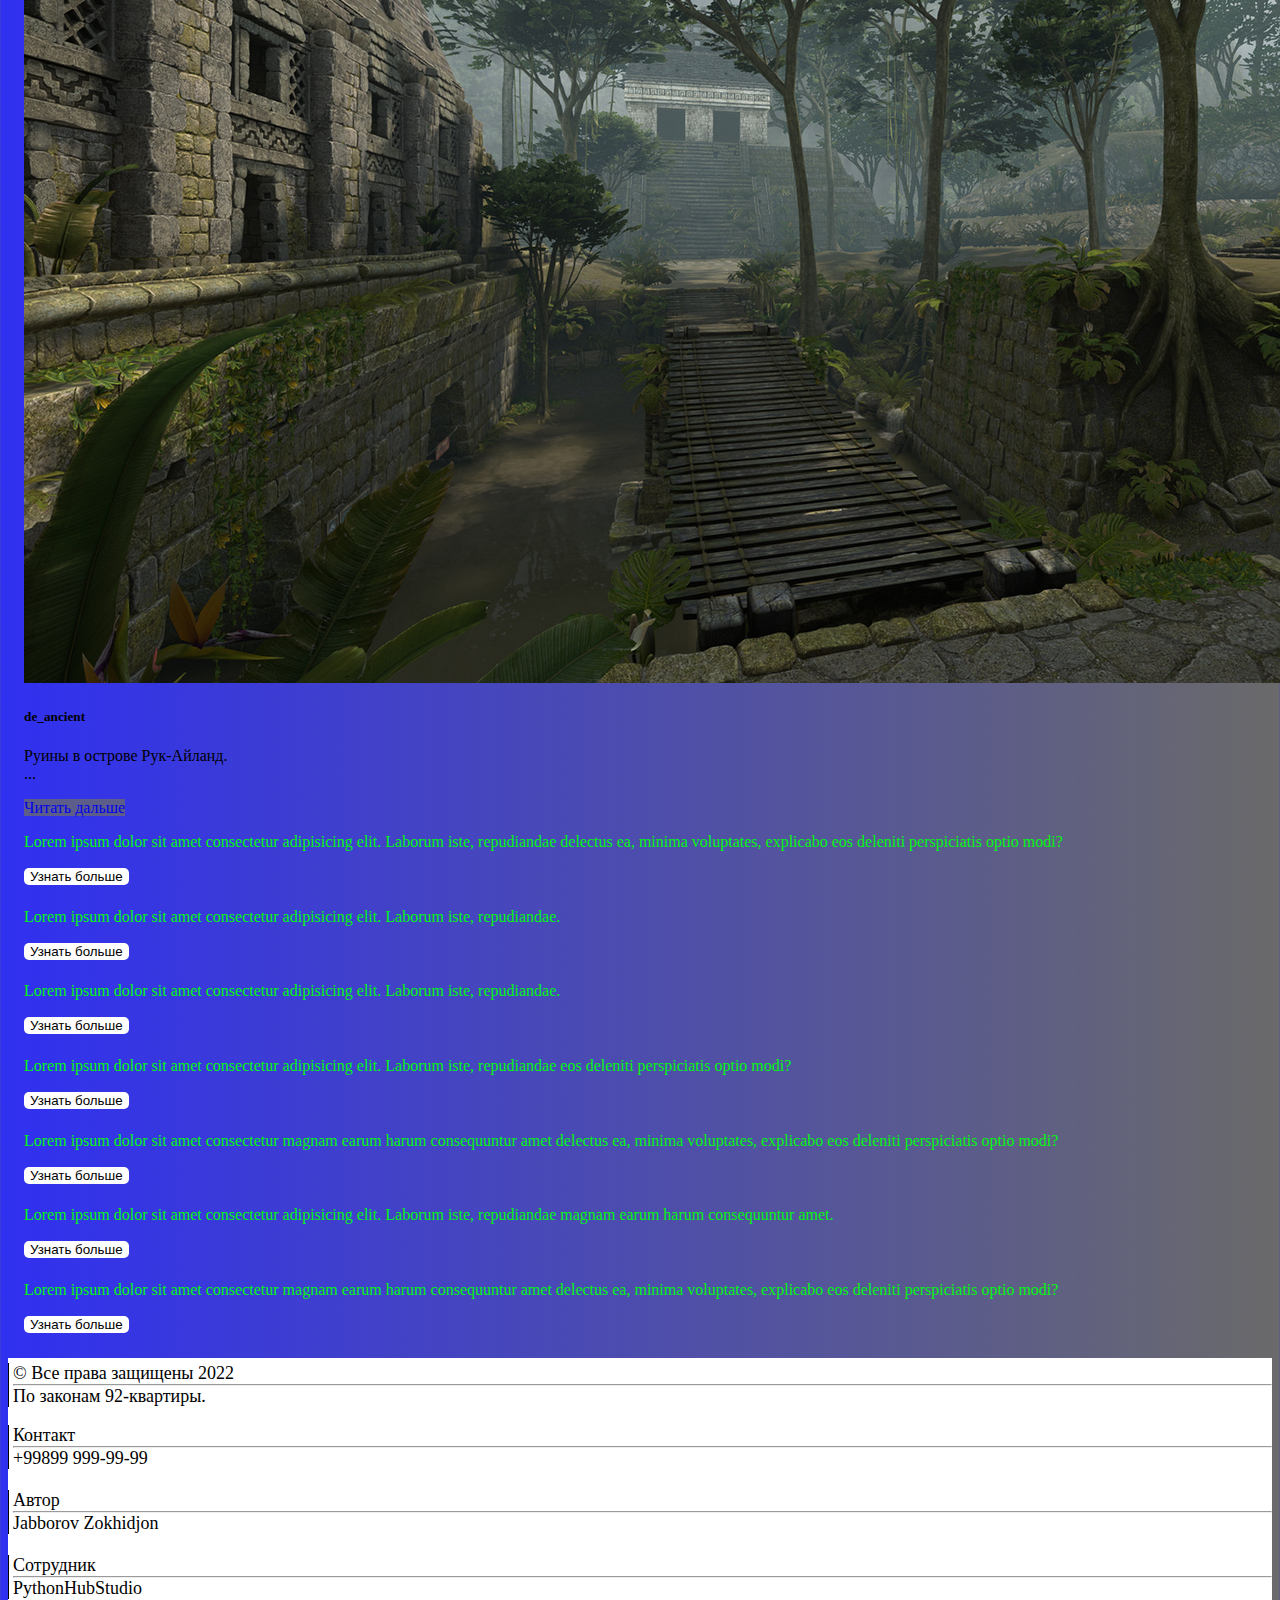
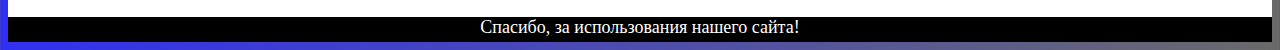
==== commit 2d3c33f5: "Update de_canals.html" ====
--- a/de_canals.html
+++ b/de_canals.html
@@ -133,23 +133,66 @@
                             </div>
                             <div class="col-lg-4 col-md-6 col-sm-6 mt-4">
                                 <div class="card">
-                                    <a href="#">
-                                        <img
-                                            src="source/images/de_canals.jpg"
-                                            alt="de_canals"
-                                            class="card-img-top"
-                                        />
-                                    </a>
-                                    <div class="card-body">
-                                        <h5 class="card-title">de_canals</h5>
-                                        <p class="card-text">
-                                            Lorem ipsum dolor sit amet
-                                            consectetur, adipisicing elit. Ab
-                                            quisquam, ducimus ratione molestiae,
-                                            sunt deleniti fugiat, inventore
-                                            repellendus maiores non eligendi
-                                            consectetur quidem aspernatur amet
-                                            quod ullam ipsa architecto nisi!
+                                    <a href="https://youtu.be/UhAbL8_Zfc4">
+                                        <video alt="de_canals" class="card-img-top">
+                                            <source src="https://youtu.be/UhAbL8_Zfc4">
+                                        </video>
+                                    </a>
+                                    <div class="card-body">
+                                        <h5 class="card-title">cha-cha-cha</h5>
+                                        <p class="card-text">
+                                            00:00:00 Mommy, Mommy give me Yummy
+                                            00:01:21 Fly To The Sky
+                                            00:02:41 Draw Me
+                                            00:03:58 Chicky - Boom!
+                                            00:06:16 Oytobo
+                                            00:07:23 AKIYA
+                                            00:08:37 Three Primary Colors
+                                            00:09:45 Vroom-Vroom in the Car
+                                            00:11:39 123 Balloons
+                                            00:12:51 Animals with Numbers from 1 to 9
+                                            00:14:45 Where is your Mommy?
+                                            00:16:34 Help Friends
+                                            00:17:52 Wild & Farm Animals
+                                            00:19:32 Like This
+                                            00:21:00 4 Seasons
+                                            00:22:14 Healthy Carrot & Cha-Cha
+                                            00:23:17 Doo Doo Doo Rain
+                                            00:24:24 Healthy Fruits & Vegetables
+                                            00:25:55 Panda
+                                            00:26:57 Yes, Yes, Yes!
+                                            00:28:39 Hello!
+                                            00:29:54 Winged Friends
+                                            00:31:03 12345
+                                            00:32:18 Tickle game
+                                            00:33:28 Fun D Billions Run
+                                            00:35:15 Chicky's Adventures
+                                            00:36:32 Parts of your body!
+                                            00:37:50 Animal Paws
+                                            00:39:09 Lya-Lya Fishing
+                                            00:40:29 Playing games with Cha-Cha, Chicky & Boom
+                                            00:42:07 English Alphabet
+                                            00:43:17 Super Cha-Cha
+                                            00:44:40 Rolling Rolling, Clap Clap
+                                            00:45:46 Lya-Lya-Lya
+                                            00:46:49 Let's learn together
+                                            00:47:48 Put On Your Shoes
+                                            00:49:14 Sport Is Life
+                                            00:50:22 Pencil World
+                                            00:51:49 Surprise Box
+                                            00:53:06 Doo Doo Bus
+                                            00:54:07 Magic Stick
+                                            00:56:35 Big & Strong
+                                            00:57:45 Aha Cloud
+                                            00:58:53 Caw, Caw
+                                            00:59:58 Tick-Tock
+                                            01:01:19 Hula hoop
+                                            01:02:25 Feelings
+                                            01:03:33 Super Truck
+                                            01:04:32 Giddy up
+                                            01:05:44 Fast Train
+                                            01:07:15 Lovely Grandma
+                                            01:08:27 Thank you
                                         </p>
                                         <a
                                             href="pricing.html"
